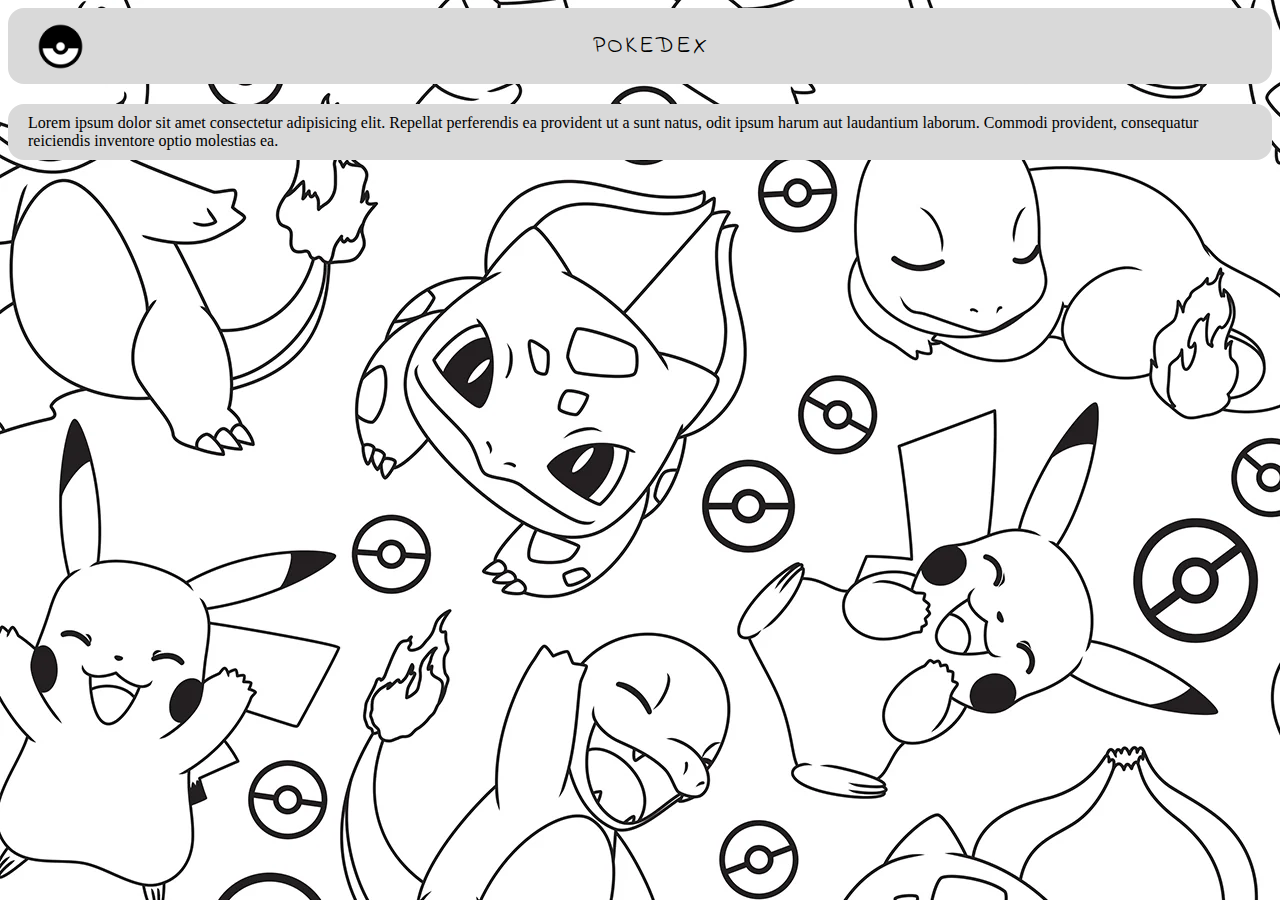
==== code/html/index.html @ 7327ac1c "better file structure" ====
<!DOCTYPE html>
<html lang="en">
  <head>
    <div class="fonts">
      <link rel="preconnect" href="https://fonts.googleapis.com" />
      <link rel="preconnect" href="https://fonts.gstatic.com" crossorigin />
      <link
        href="https://fonts.googleapis.com/css2?family=Indie+Flower&display=swap"
        rel="stylesheet" />
    </div>
    <script src="/code/js/sidebar.js"></script>
    <link rel="stylesheet" href="/code/css/styles.css" />
    <meta charset="UTF-8" />
    <meta name="viewport" content="width=device-width, initial-scale=1.0" />
    <title>POKEDEX</title>
    <div>
      <nav>
        <img src="/assets/images/pokeball.png" alt="logo" />
        <h2 class="indie-flower-regular">POKEDEX</h2>
      </nav>
    </div>
  </head>
  <body>
    <div class="body-content">
      Lorem ipsum dolor sit amet consectetur adipisicing elit. Repellat perferendis ea provident ut a sunt natus, odit ipsum harum aut laudantium laborum. Commodi provident, consequatur reiciendis inventore optio molestias ea.
    </div>



    
  </body>
</html>
---- code/css/styles.css ----
nav{
    background-color: #D9D9D9;
    display: flex;
    align-items: center;
    padding: 10px 20px;
    border-radius: 16px;
    height: 56px;
    border-radius: 16px;
}

nav > img{
    height: 65px;
    width: 65px;  
    
}

nav > h2{
    font-size: 24px;
    font-weight: bold;
    color: black;
    letter-spacing: 2px;
    text-align: center;
    margin-left: 500px;
    
}


.indie-flower-regular {
  font-family: "Indie Flower", cursive;
  font-weight: 400;
  font-style: normal;
}

body{
    background-image: url(/assets/images/background-light.webp);
    background-repeat: no-repeat;
}

.body-content{
    margin-top: 20px;
    border-radius: 16px;
    padding: 10px 20px;
    background-color: #D9D9D9;
}


          /* SIDEBAR CSS */
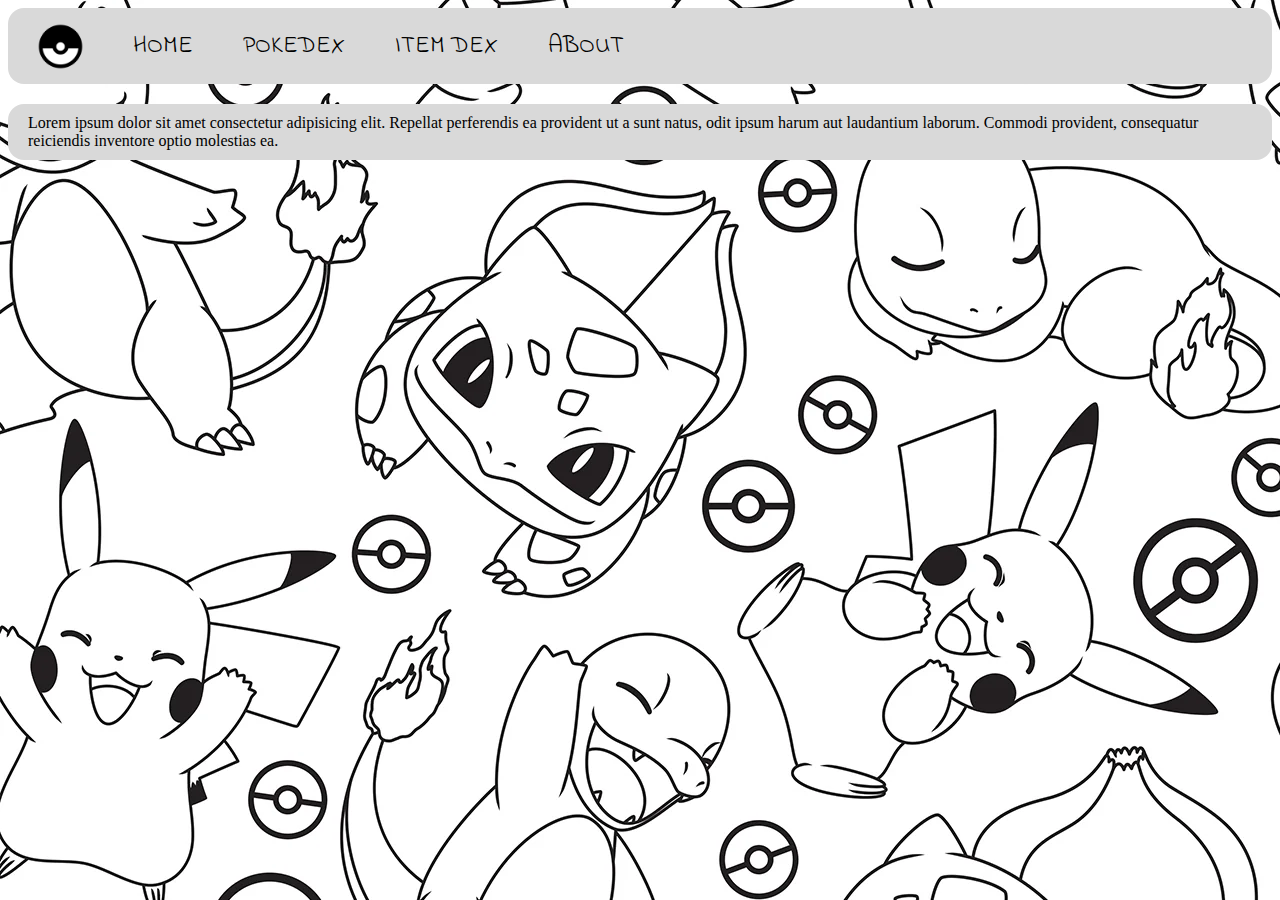
==== commit 4795c67e: "added a new navbar" ====
--- a/code/html/index.html
+++ b/code/html/index.html
@@ -15,8 +15,21 @@
     <title>POKEDEX</title>
     <div>
       <nav>
-        <img src="/assets/images/pokeball.png" alt="logo" />
-        <h2 class="indie-flower-regular">POKEDEX</h2>
+        <img src="/assets/images/pokeball.png" alt="logo" id="logo"/>
+         <ul class="nav-list">
+          <li>
+            <h2 class="indie-flower-regular">HOME</h2>
+          </li>
+          <li>
+            <h2 class="indie-flower-regular">POKEDEX</h2>
+          </li>
+          <li>
+            <h2 class="indie-flower-regular">ITEM DEX</h2>
+          </li>
+          <li>
+            <h2 class="indie-flower-regular">ABOUT</h2>
+          </li>
+         </ul>
       </nav>
     </div>
   </head>
@@ -25,7 +38,7 @@
       Lorem ipsum dolor sit amet consectetur adipisicing elit. Repellat perferendis ea provident ut a sunt natus, odit ipsum harum aut laudantium laborum. Commodi provident, consequatur reiciendis inventore optio molestias ea.
     </div>
 
-
+</div>
 
     
   </body>
--- a/code/css/styles.css
+++ b/code/css/styles.css
@@ -6,6 +6,15 @@
     border-radius: 16px;
     height: 56px;
     border-radius: 16px;
+}
+.nav-list{
+    list-style: none;
+    display: flex;
+    gap: 50px;
+}
+.nav-list > li:hover{
+    color:#D9D9D9;
+    background-color: #575757;
 }
 
 nav > img{
@@ -20,8 +29,6 @@
     color: black;
     letter-spacing: 2px;
     text-align: center;
-    margin-left: 500px;
-    
 }
 
 
@@ -44,5 +51,36 @@
 }
 
 
-          /* SIDEBAR CSS */
+            /* WEB SCROLLBAR */
+    body::-webkit-scrollbar{
+        width: 5px;
+        background-color: #575757;
+    }
+    body::-webkit-scrollbar-track{
+        background-color: #D9D9D9;
+    }
 
+
+
+          /* SIDEBAR CSS   not finished */
+        /* .sidebar{
+            height: 100%;
+            width: 250px;
+            position: fixed;
+            top: 0;
+            left: -35px;
+            background-color: #111;
+            padding-top: 20px;
+            display: none;
+        }
+        .sidebar a{
+            padding: 15px 25px;
+            text-decoration: none;
+            font-size: 18px;
+            color: white;
+            display: block;
+        }
+        .sidebar a:hover{
+            background-color: #575757;
+        }
+ */
